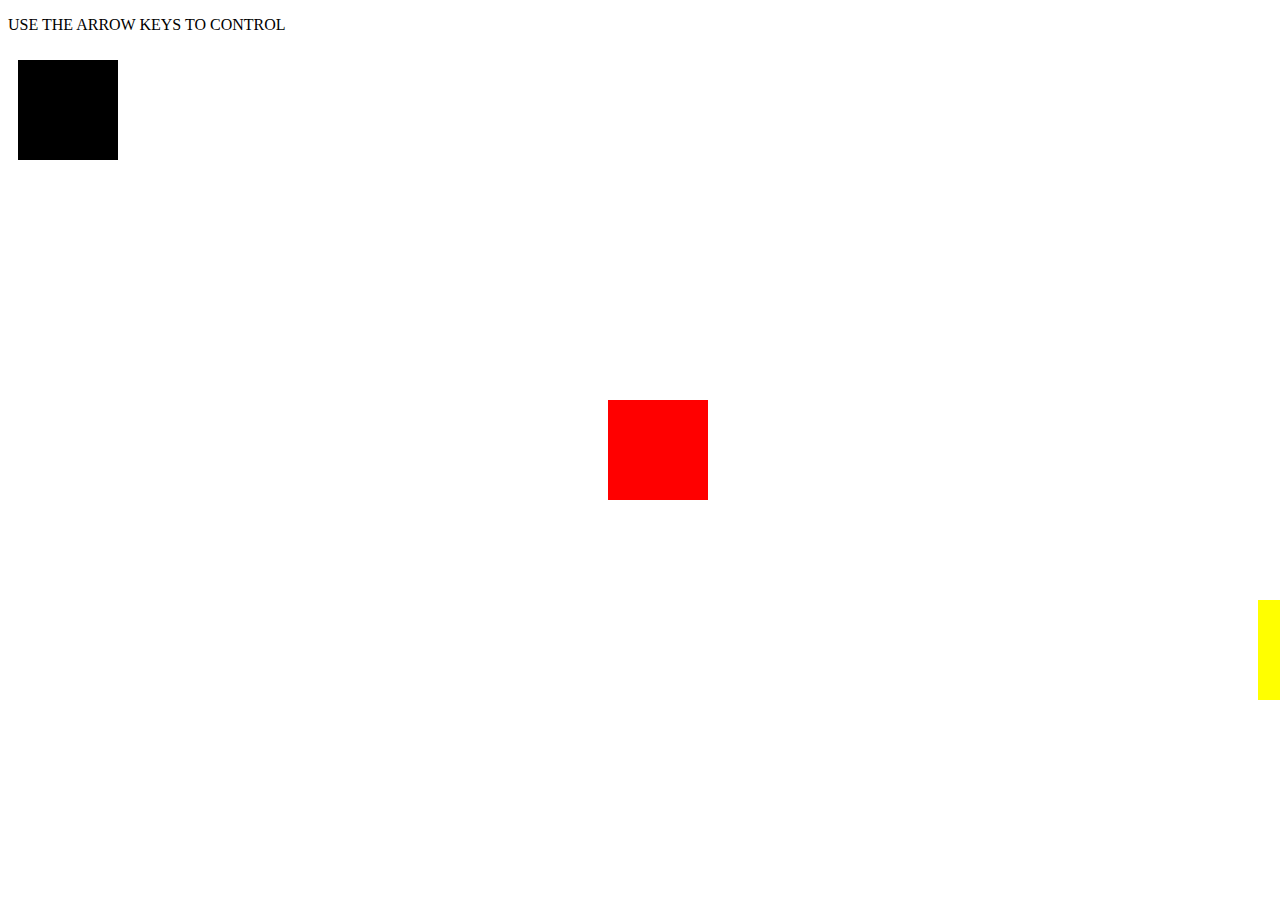
==== templates/index.html @ 0e0ff4f2 "made the basic structure of animation" ====
<!DOCTYPE html>

<html>
    <head>
        <meta charset="utf-8">
        <meta http-equiv="X-UA-Compatible" content="IE=edge">
        <title>dom</title>
        <meta name="description" content="">
        <meta name="viewport" content="width=device-width, initial-scale=1">
        <link rel="stylesheet" href="/dom/styles.css">
        <script src="/dom/index.js" async defer></script>
    </head>
    <body>
       
      <p class="text">USE THE ARROW KEYS TO CONTROL</p>
      <svg width="1400px" height="700px" class="area">
        <rect id="object1" x="10" y="10" width="100" height="100" fill="black"/>
        <rect id="object2" x="600" y="350" width="100" height="100" fill="red" />
        <rect id="object3" x="1250" y="550" width="100" height="100" fill="yellow" />

      </svg>

  <script>refreshPosition();</script>
        
        
    </body>
</html>
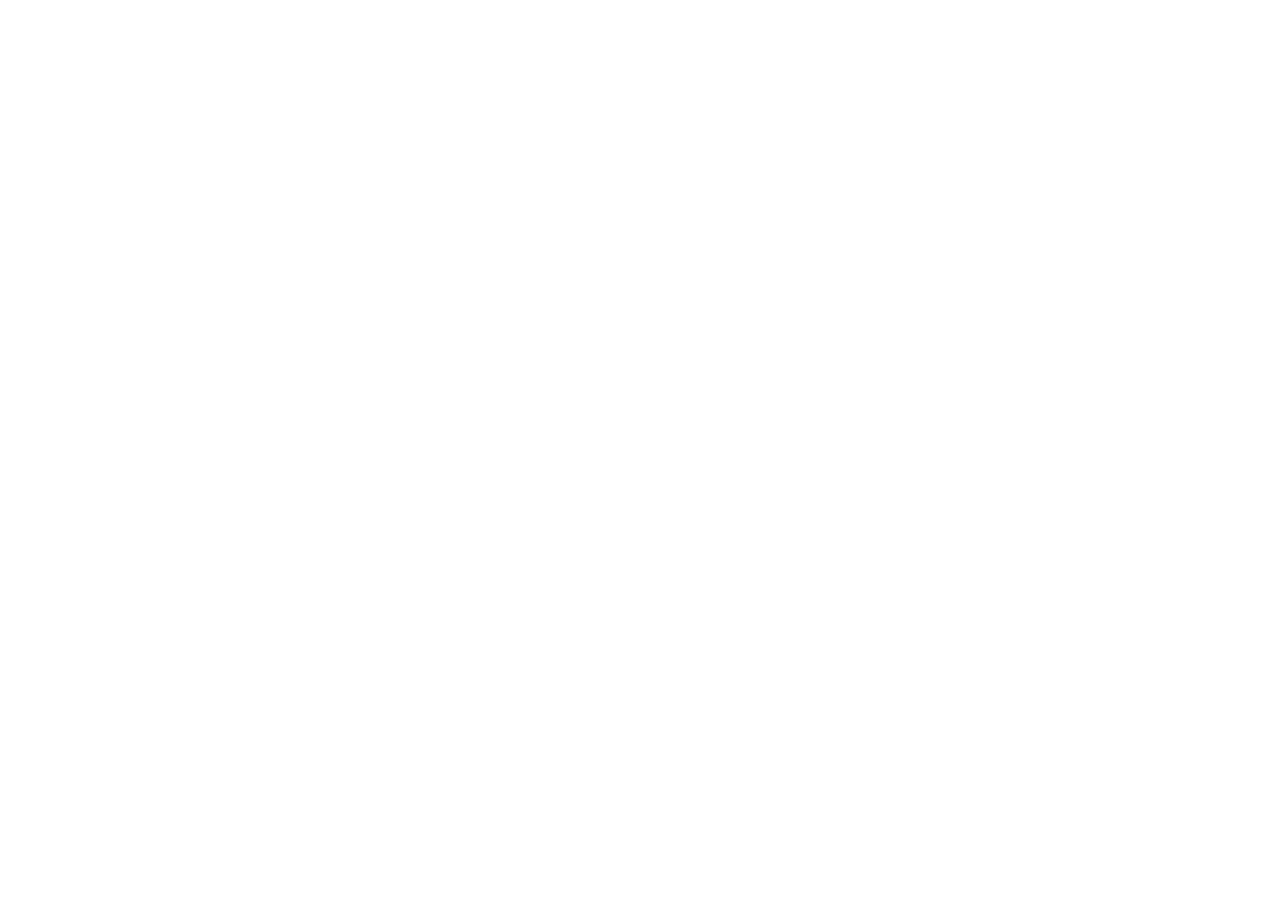
==== commit bffb7360: "added colours to the animation" ====
--- a/templates/index.html
+++ b/templates/index.html
@@ -8,20 +8,12 @@
         <meta name="description" content="">
         <meta name="viewport" content="width=device-width, initial-scale=1">
         <link rel="stylesheet" href="/dom/styles.css">
-        <script src="/dom/index.js" async defer></script>
+        
     </head>
     <body>
        
-      <p class="text">USE THE ARROW KEYS TO CONTROL</p>
-      <svg width="1400px" height="700px" class="area">
-        <rect id="object1" x="10" y="10" width="100" height="100" fill="black"/>
-        <rect id="object2" x="600" y="350" width="100" height="100" fill="red" />
-        <rect id="object3" x="1250" y="550" width="100" height="100" fill="yellow" />
-
-      </svg>
-
-  <script>refreshPosition();</script>
-        
+<canvas id="canvas1"></canvas>
+      <script src="/dom/index.js" async defer></script>
         
     </body>
 </html>